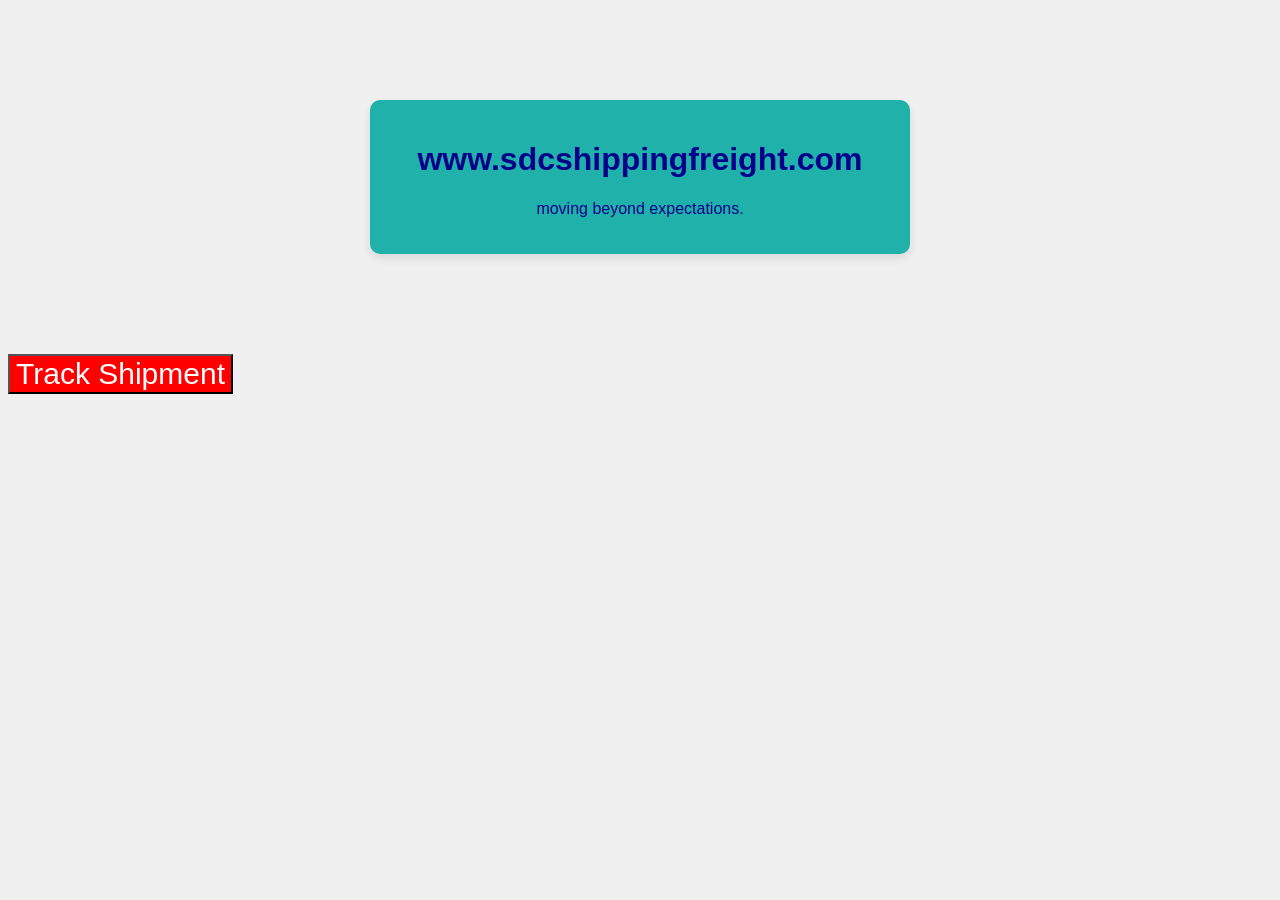
==== html-css-practice/index.html @ 963da83b "Finish HTML/CSS practice session" ====
<!DOCTYPE html>
<html>
<head>
  <link rel="stylesheet" href="style.css">
  <title>My First Page</title>
</head>
<body>
  <div class="card">
    <h1>www.sdcshippingfreight.com</h1>
    <p>moving beyond expectations.</p>
  </div>
  <button>Track Shipment</button>
</body>
</html>
---- html-css-practice/style.css ----
body {
  background-color: #f0f0f0;
  font-family: Arial, sans-serif;
}

.card {color: darkblue;
  background-color: lightseagreen;
  width: 500px;
  margin: 100px auto;
  padding: 20px;
  border-radius: 10px;
  text-align: center;
  box-shadow: 0 4px 10px rgba(0,0,0,0.1);
}
 button {
  background-color: red !important;
  color: white !important;
  font-size: 30px;
cursor: pointer;
transition: all 0.2s ease;}
button:hover {
  background-color: black;
  color: yellow;
  transform: scale(1.3);
  border: 5px solid red;}
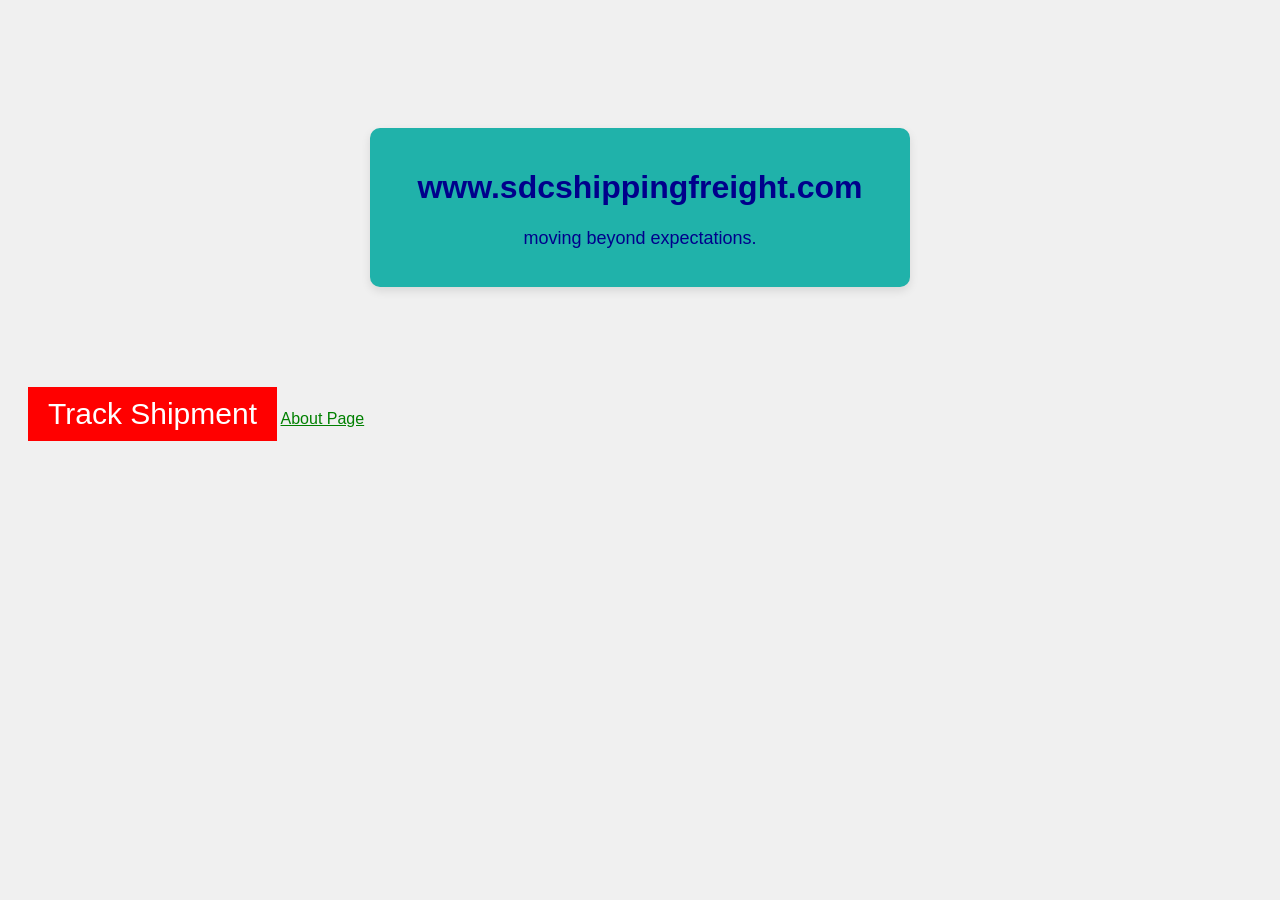
==== commit bdcd746e: "Finish HTML/CSS basics + multi-page setup" ====
--- a/html-css-practice/index.html
+++ b/html-css-practice/index.html
@@ -1,14 +1,20 @@
+
 <!DOCTYPE html>
-<html>
+<html lang="en">
 <head>
+  <meta charset="UTF-8">
+  <title>My First Page</title>
   <link rel="stylesheet" href="style.css">
-  <title>My First Page</title>
 </head>
+
 <body>
   <div class="card">
     <h1>www.sdcshippingfreight.com</h1>
     <p>moving beyond expectations.</p>
   </div>
+
   <button>Track Shipment</button>
+
+  <a href="about.html">About Page</a>
 </body>
-</html>+</html>
--- a/html-css-practice/style.css
+++ b/html-css-practice/style.css
@@ -22,4 +22,42 @@
   background-color: black;
   color: yellow;
   transform: scale(1.3);
-  border: 5px solid red;}+  border: 5px solid red;}button {
+  background-color: blue;
+  color: white;
+  padding: 10px 20px;
+}body {
+  font-family: Arial, sans-serif;
+  padding: 20px;
+}
+
+h1 {
+  color: darkblue;
+}
+
+p {
+  font-size: 18px;
+}
+
+button {
+  background-color: blue;
+  color: white;
+  padding: 10px 20px;
+  border: none;
+}
+
+a {
+  color: green;
+}
+
+img {
+  margin-top: 20px;
+  border-radius: 10px;
+}h2 {
+  color: purple;
+}
+
+ul {
+  background-color: lightgray;
+  padding: 20px;
+}
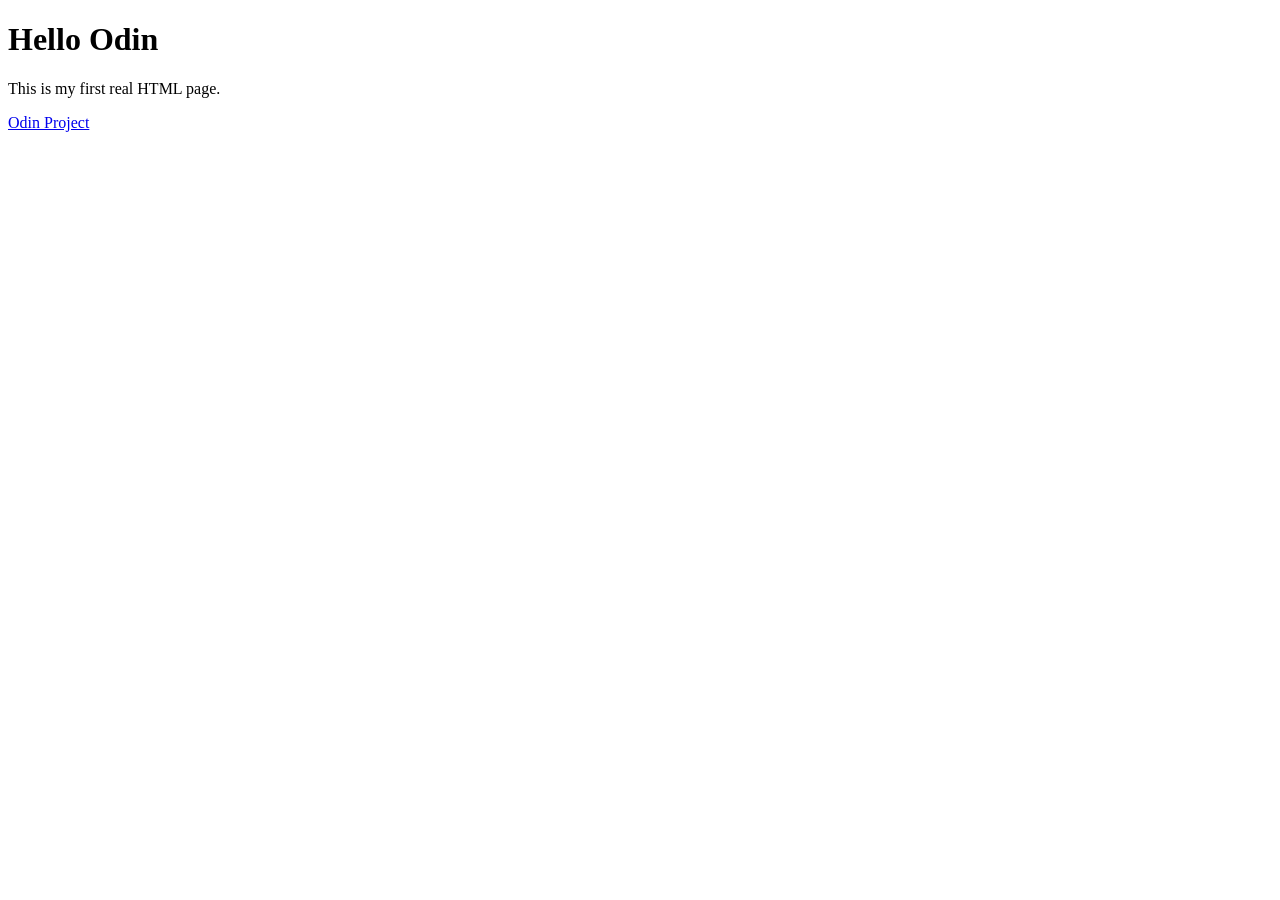
==== commit ba6d89db: "Finish Odin Links and Images + HTML/CSS practice" ====
--- a/html-css-practice/index.html
+++ b/html-css-practice/index.html
@@ -1,20 +1,12 @@
-
 <!DOCTYPE html>
 <html lang="en">
 <head>
   <meta charset="UTF-8">
-  <title>My First Page</title>
-  <link rel="stylesheet" href="style.css">
+  <title>Hello Odin</title>
 </head>
-
 <body>
-  <div class="card">
-    <h1>www.sdcshippingfreight.com</h1>
-    <p>moving beyond expectations.</p>
-  </div>
-
-  <button>Track Shipment</button>
-
-  <a href="about.html">About Page</a>
+  <h1>Hello Odin</h1>
+<p>This is my first real HTML page.</p>
+<a href="https://www.theodinproject.com">Odin Project</a>
 </body>
-</html>
+</html>
